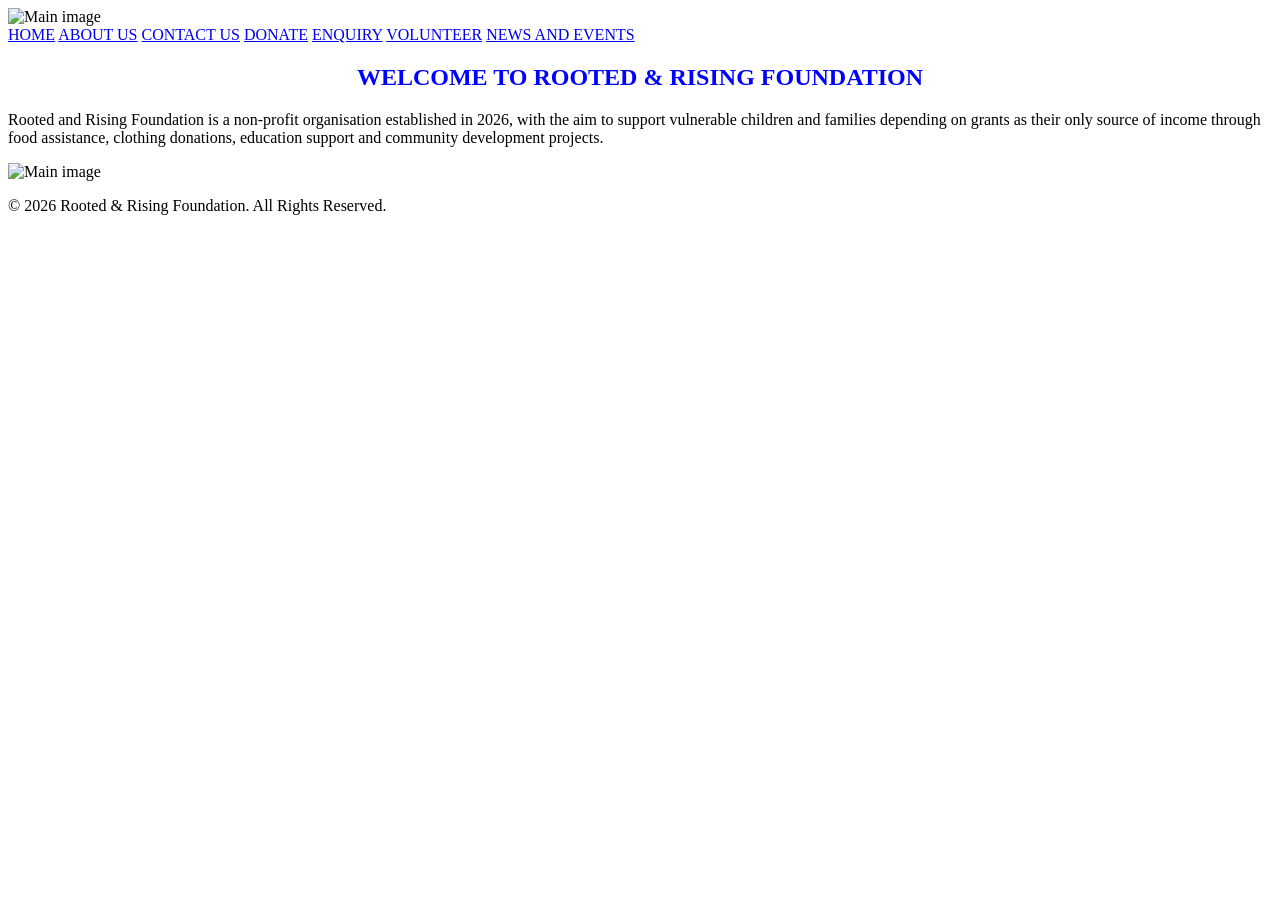
==== index.html @ 45de197d "Add files via upload" ====
<!DOCTYPE html>
<html lang="en"> 
<head> 
    <meta charset="UTF-8"> 
    <meta name="viewport" content="width=device, initial-scaled=1.0"> 
    <title>ROOTED & RISING FOUNDATION | HOME</title>
</head>
<body> 
    <header>
        <!--logo goes here-->
        <img src="./asserts/images/Logo.jpeg" width="30%" height="30%" alt="Main image">

        <!--Navigation links-->
        <nav>
            <a href="./index.html">HOME</a>
            <a href="./about.html">ABOUT US</a>
            <a href="./contact.html">CONTACT US</a>
            <a href="./donate.html">DONATE</a>
            <a href="./enquiry.html">ENQUIRY</a>
            <a href="./volunteer.html">VOLUNTEER</a>
            <a href="./news and events.html">NEWS AND EVENTS</a>
        </nav>
    </header>
    <!--Main Section-->
    <main> 
         <!--First Section-->
         <section>
         <!--Welcome message-->
         <h1 style="color: blue; text-align: center;">WELCOME TO ROOTED & RISING FOUNDATION</h1>
         <!--Website description paragraph-->
         <p> 
           Rooted and Rising Foundation is a non-profit organisation established in 2026, 
           with the aim to support vulnerable children and families depending on grants as their only source of income through food assistance,
           clothing donations, education support and community development projects.
         </p>
        <!--Insert an image-->
        <img src="./asserts/images/Helping hands.jpeg" width="50%" height="50%" alt="Main image">
         
    <section> 
    </main>

    <!--Footer Section-->
    <footer> 
        <p>&copy; 2026 Rooted & Rising Foundation. All Rights Reserved.</p>
    </footer>

</body>
</html>
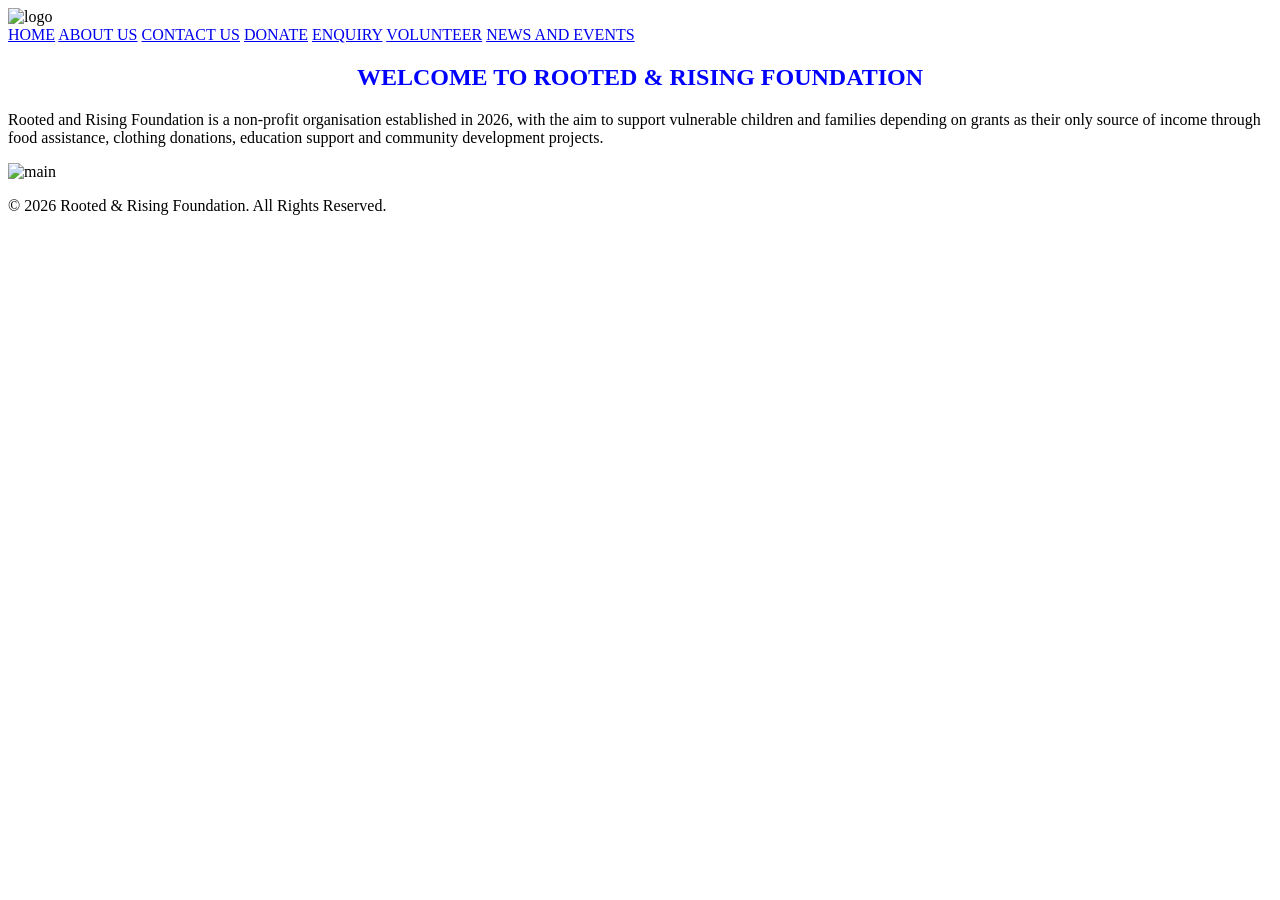
==== commit 5e98a6bc: "Add files via upload" ====
--- a/index.html
+++ b/index.html
@@ -3,22 +3,26 @@
 <head> 
     <meta charset="UTF-8"> 
     <meta name="viewport" content="width=device, initial-scaled=1.0"> 
+    
     <title>ROOTED & RISING FOUNDATION | HOME</title>
+    
+    <link rel="stylesheet" href="assets/css/style.css">
+
 </head>
 <body> 
     <header>
         <!--logo goes here-->
-        <img src="./asserts/images/Logo.jpeg" width="30%" height="30%" alt="Main image">
+        <img src="./assets/images/Logo.jpeg" width="5%" height="5%" alt="logo">
 
         <!--Navigation links-->
         <nav>
-            <a href="./index.html">HOME</a>
-            <a href="./about.html">ABOUT US</a>
-            <a href="./contact.html">CONTACT US</a>
-            <a href="./donate.html">DONATE</a>
-            <a href="./enquiry.html">ENQUIRY</a>
-            <a href="./volunteer.html">VOLUNTEER</a>
-            <a href="./news and events.html">NEWS AND EVENTS</a>
+            <a href="index.html">HOME</a>
+            <a href="pages/about.html">ABOUT US</a>
+            <a href="pages/contact.html">CONTACT US</a>
+            <a href="pages/donate.html">DONATE</a>
+            <a href="pages/enquiry.html">ENQUIRY</a>
+            <a href="pages/volunteer.html">VOLUNTEER</a>
+            <a href="pages/news and events.html">NEWS AND EVENTS</a>
         </nav>
     </header>
     <!--Main Section-->
@@ -27,16 +31,16 @@
          <section>
          <!--Welcome message-->
          <h1 style="color: blue; text-align: center;">WELCOME TO ROOTED & RISING FOUNDATION</h1>
+
          <!--Website description paragraph-->
+
          <p> 
            Rooted and Rising Foundation is a non-profit organisation established in 2026, 
            with the aim to support vulnerable children and families depending on grants as their only source of income through food assistance,
            clothing donations, education support and community development projects.
          </p>
         <!--Insert an image-->
-        <img src="./asserts/images/Helping hands.jpeg" width="50%" height="50%" alt="Main image">
-         
-    <section> 
+        <img src="./assets/images/R&R Foundation.jpeg" width="50%" height="50" alt="main">
     </main>
 
     <!--Footer Section-->
@@ -44,5 +48,7 @@
         <p>&copy; 2026 Rooted & Rising Foundation. All Rights Reserved.</p>
     </footer>
 
+    <script src="js/script.js" defer></script> 
+
 </body>
 </html>
